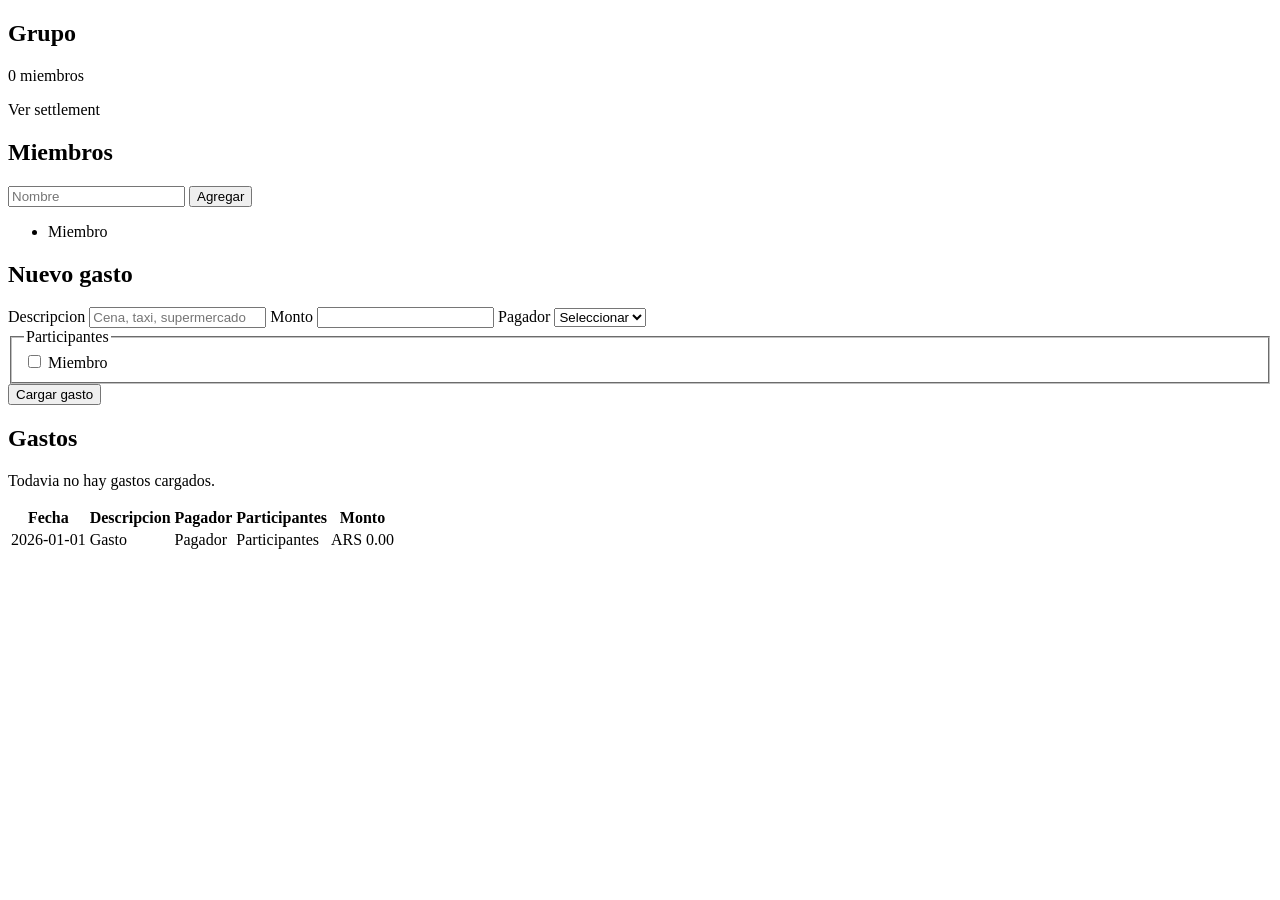
==== src/main/resources/templates/group.html @ 439b99fc "Implement expense splitting demo" ====
<!DOCTYPE html>
<html lang="es" xmlns:th="http://www.thymeleaf.org">
<head>
    <meta charset="UTF-8">
    <meta name="viewport" content="width=device-width, initial-scale=1">
    <title th:text="${group.name}">Grupo</title>
    <link rel="stylesheet" th:href="@{/css/app.css}">
</head>
<body>
<header th:replace="~{fragments/layout :: header}"></header>
<main class="shell">
    <section class="page-heading">
        <div>
            <h1 th:text="${group.name}">Grupo</h1>
            <p th:text="${#lists.size(group.members)} + ' miembros'">0 miembros</p>
        </div>
        <a class="button secondary" th:href="@{/groups/{id}/settlement(id=${group.id.value})}">Ver settlement</a>
    </section>

    <p class="alert" th:if="${error}" th:text="${error}"></p>

    <section class="grid two">
        <div>
            <h2>Miembros</h2>
            <form class="inline-form" method="post" th:action="@{/groups/{id}/members(id=${group.id.value})}">
                <input name="name" placeholder="Nombre" required>
                <button type="submit">Agregar</button>
            </form>
            <ul class="compact-list">
                <li th:each="member : ${group.members}" th:text="${member.name}">Miembro</li>
            </ul>
        </div>

        <div>
            <h2>Nuevo gasto</h2>
            <form class="stack-form" method="post" th:action="@{/groups/{id}/expenses(id=${group.id.value})}" th:object="${expenseForm}">
                <label>
                    Descripcion
                    <input th:field="*{description}" placeholder="Cena, taxi, supermercado" required>
                </label>
                <label>
                    Monto
                    <input th:field="*{amount}" type="number" min="0.01" step="0.01" required>
                </label>
                <label>
                    Pagador
                    <select th:field="*{payerId}" required>
                        <option value="">Seleccionar</option>
                        <option th:each="member : ${group.members}" th:value="${member.id.value}" th:text="${member.name}"></option>
                    </select>
                </label>
                <fieldset>
                    <legend>Participantes</legend>
                    <label class="check-row" th:each="member : ${group.members}">
                        <input type="checkbox" th:field="*{participantIds}" th:value="${member.id.value}">
                        <span th:text="${member.name}">Miembro</span>
                    </label>
                </fieldset>
                <button type="submit" th:disabled="${#lists.isEmpty(group.members)}">Cargar gasto</button>
            </form>
        </div>
    </section>

    <section>
        <h2>Gastos</h2>
        <p class="empty-state" th:if="${#lists.isEmpty(expenses)}">Todavia no hay gastos cargados.</p>
        <table th:if="${!#lists.isEmpty(expenses)}">
            <thead>
            <tr>
                <th>Fecha</th>
                <th>Descripcion</th>
                <th>Pagador</th>
                <th>Participantes</th>
                <th>Monto</th>
            </tr>
            </thead>
            <tbody>
            <tr th:each="expense : ${expenses}">
                <td th:text="${expense.date}">2026-01-01</td>
                <td th:text="${expense.description}">Gasto</td>
                <td th:text="${expense.payerName}">Pagador</td>
                <td th:text="${#strings.listJoin(expense.participantNames, ', ')}">Participantes</td>
                <td th:text="${currency} + ' ' + ${expense.amount}">ARS 0.00</td>
            </tr>
            </tbody>
        </table>
    </section>
</main>
</body>
</html>
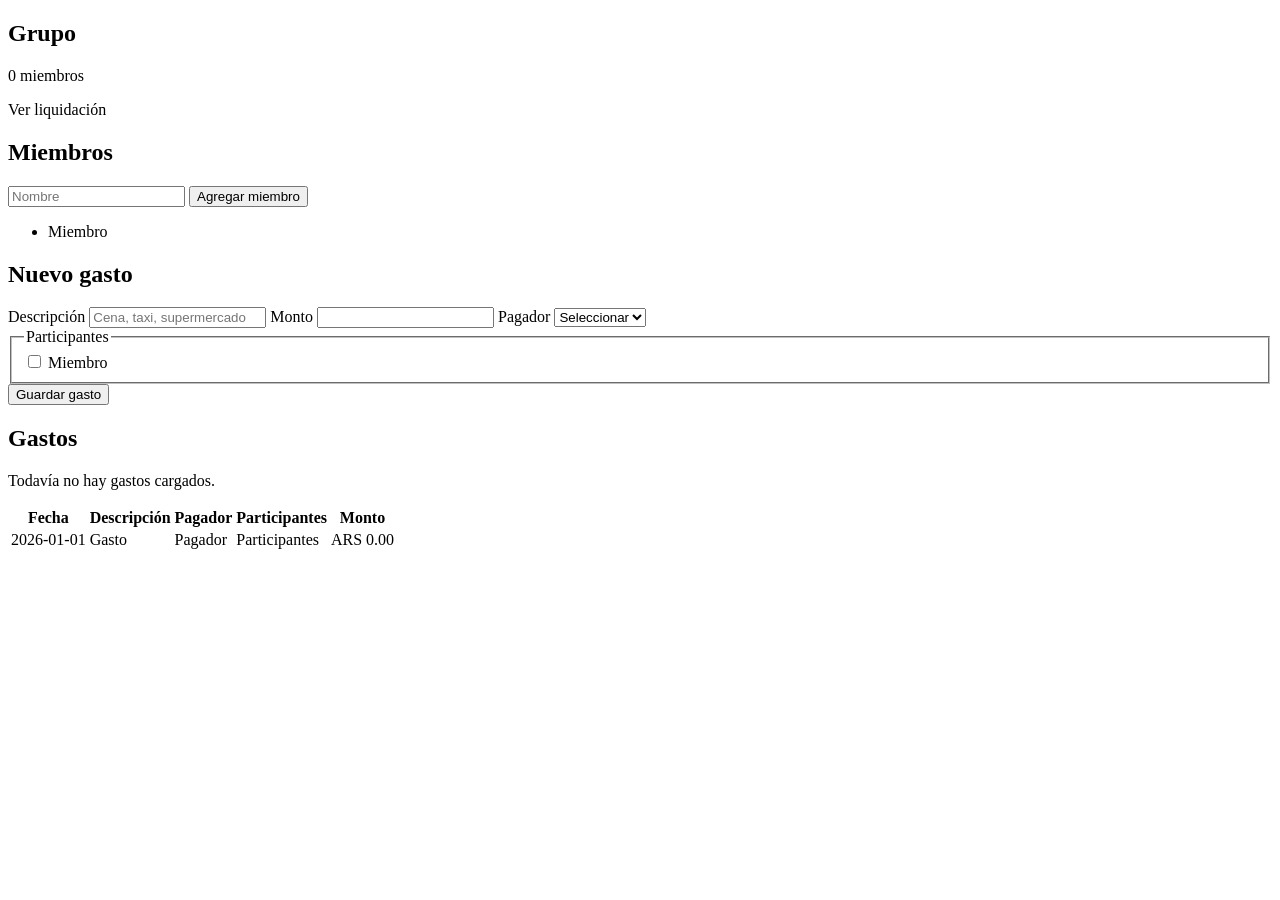
==== commit 5e05a085: "Localize UI text and add README" ====
--- a/src/main/resources/templates/group.html
+++ b/src/main/resources/templates/group.html
@@ -14,7 +14,7 @@
             <h1 th:text="${group.name}">Grupo</h1>
             <p th:text="${#lists.size(group.members)} + ' miembros'">0 miembros</p>
         </div>
-        <a class="button secondary" th:href="@{/groups/{id}/settlement(id=${group.id.value})}">Ver settlement</a>
+        <a class="button secondary" th:href="@{/groups/{id}/settlement(id=${group.id.value})}">Ver liquidación</a>
     </section>
 
     <p class="alert" th:if="${error}" th:text="${error}"></p>
@@ -24,7 +24,7 @@
             <h2>Miembros</h2>
             <form class="inline-form" method="post" th:action="@{/groups/{id}/members(id=${group.id.value})}">
                 <input name="name" placeholder="Nombre" required>
-                <button type="submit">Agregar</button>
+                <button type="submit">Agregar miembro</button>
             </form>
             <ul class="compact-list">
                 <li th:each="member : ${group.members}" th:text="${member.name}">Miembro</li>
@@ -35,7 +35,7 @@
             <h2>Nuevo gasto</h2>
             <form class="stack-form" method="post" th:action="@{/groups/{id}/expenses(id=${group.id.value})}" th:object="${expenseForm}">
                 <label>
-                    Descripcion
+                    Descripción
                     <input th:field="*{description}" placeholder="Cena, taxi, supermercado" required>
                 </label>
                 <label>
@@ -56,19 +56,19 @@
                         <span th:text="${member.name}">Miembro</span>
                     </label>
                 </fieldset>
-                <button type="submit" th:disabled="${#lists.isEmpty(group.members)}">Cargar gasto</button>
+                <button type="submit" th:disabled="${#lists.isEmpty(group.members)}">Guardar gasto</button>
             </form>
         </div>
     </section>
 
     <section>
         <h2>Gastos</h2>
-        <p class="empty-state" th:if="${#lists.isEmpty(expenses)}">Todavia no hay gastos cargados.</p>
+        <p class="empty-state" th:if="${#lists.isEmpty(expenses)}">Todavía no hay gastos cargados.</p>
         <table th:if="${!#lists.isEmpty(expenses)}">
             <thead>
             <tr>
                 <th>Fecha</th>
-                <th>Descripcion</th>
+                <th>Descripción</th>
                 <th>Pagador</th>
                 <th>Participantes</th>
                 <th>Monto</th>
